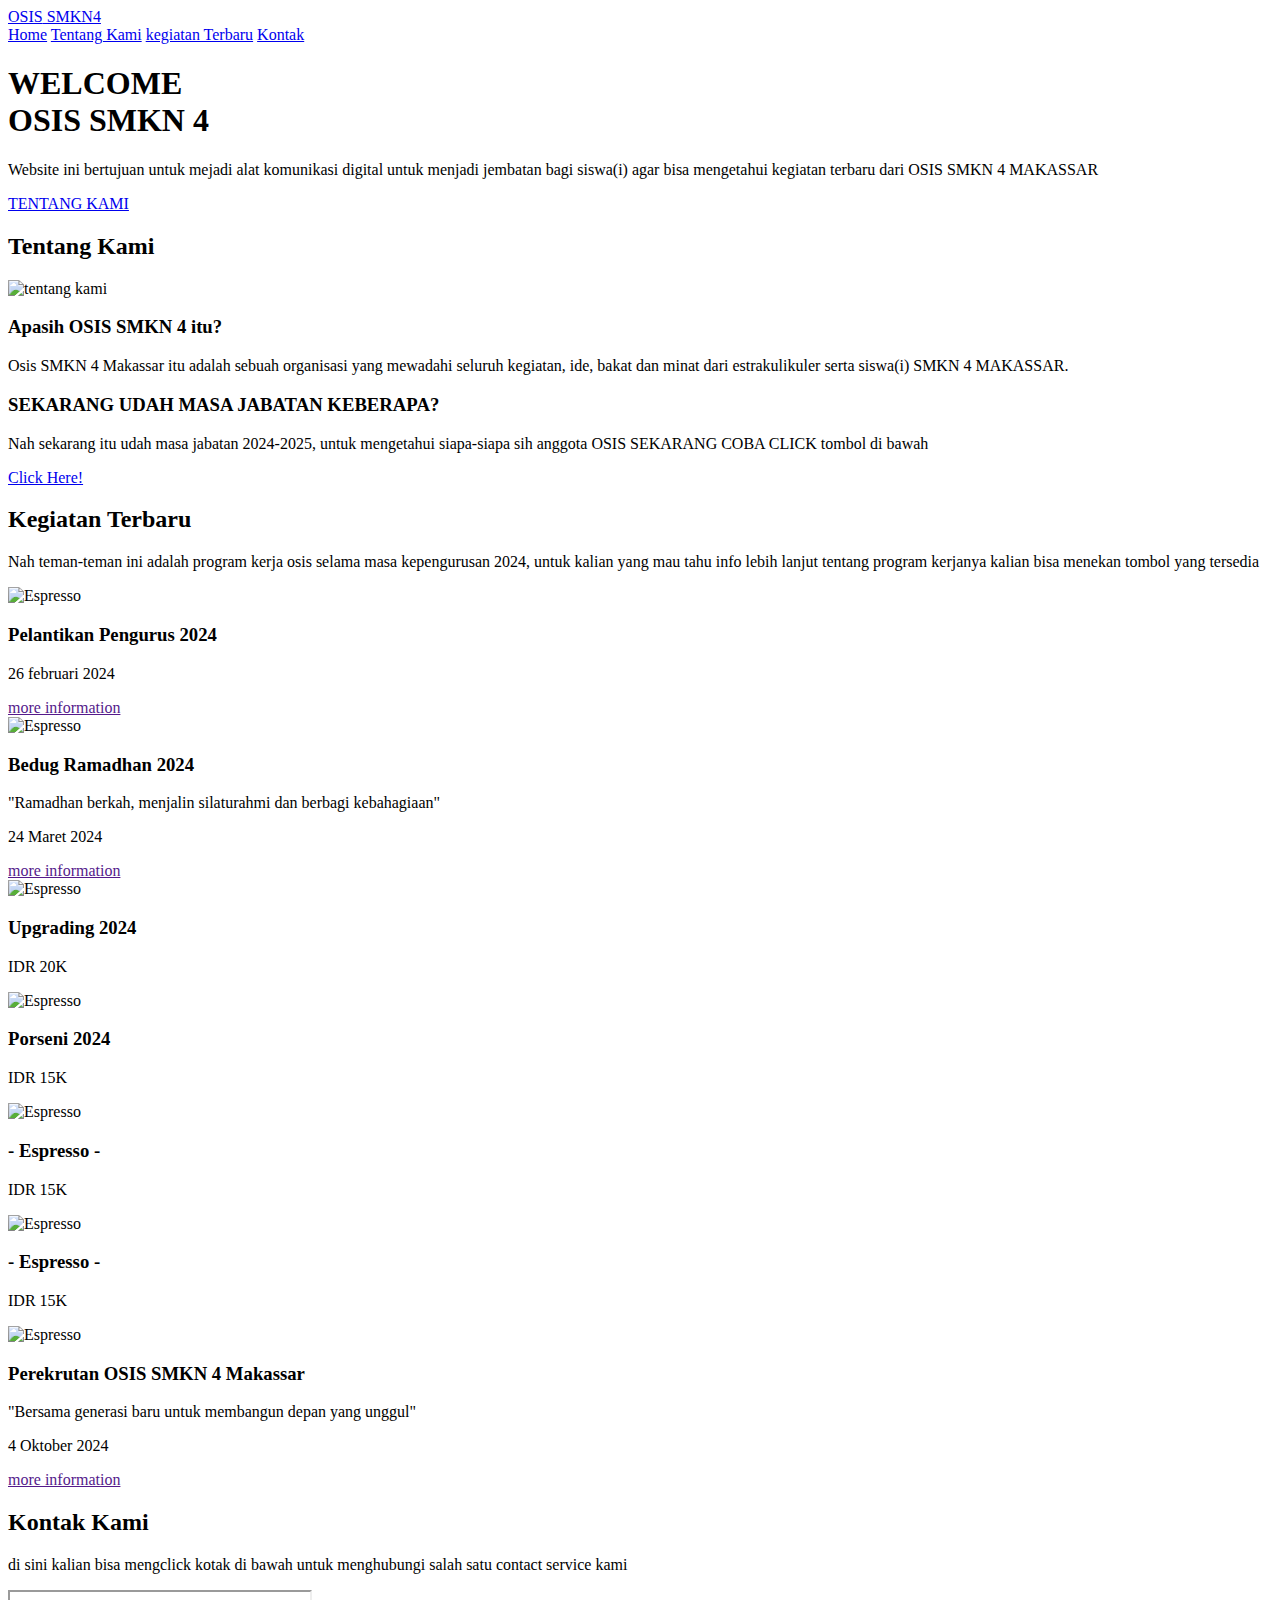
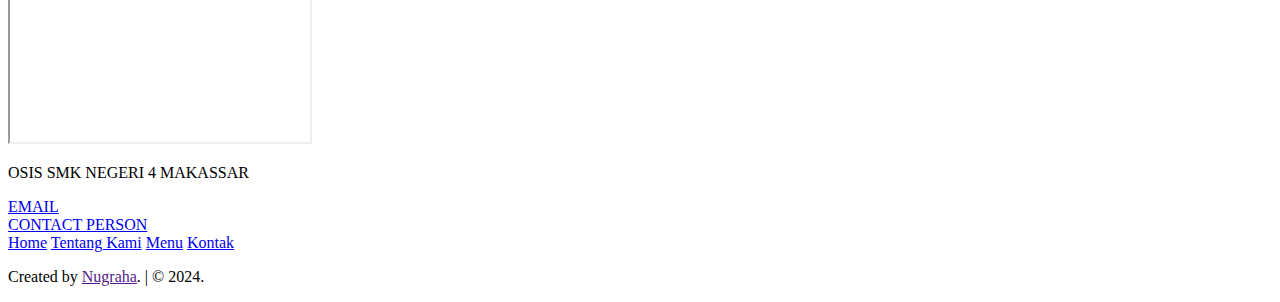
==== html/index.html @ 564f0100 "Add files via upload" ====
<!DOCTYPE html>
<html lang="en">
  <head>
    <meta charset="UTF-8" />
    <meta http-equiv="X-UA-Compatible" content="IE=edge" />
    <meta name="viewport" content="width=device-width, initial-scale=1.0" />
    <link rel="icon" href="" />
    <title>Osis SMKN 4</title>

    <!-- Fonts -->
    <link rel="preconnect" href="https://fonts.googleapis.com" />
    <link rel="preconnect" href="https://fonts.gstatic.com" crossorigin />
    <link
      href="https://fonts.googleapis.com/css2?family=Poppins:ital,wght@0,100;0,300;0,400;0,700;1,700&display=swap"
      rel="stylesheet"
    />

    <!-- Feather Icons -->
    <script src="https://unpkg.com/feather-icons"></script>

    <!-- My Style -->
    <link rel="stylesheet" href="css/style.css" />
  </head>

  <body>
    <!-- Navbar start -->
    <nav class="navbar">
      <a href="#" class="navbar-logo">OSIS<span> SMKN4</span></a>

      <div class="navbar-nav">
        <a href="#home">Home</a>
        <a href="#about">Tentang Kami</a>
        <a href="#menu">kegiatan Terbaru</a>
        <a href="#contact">Kontak</a>
      </div>

      <div class="navbar-extra">
        <a href="#" id="hamburger-menu"><i data-feather="menu"></i></a>
      </div>
    </nav>
    <!-- Navbar end -->

    <!-- Hero Section start -->
    <section class="hero" id="home">
      <main class="content">
        <h1>WELCOME<br /><span>OSIS SMKN 4</span></h1>
        <p>
          Website ini bertujuan untuk mejadi alat komunikasi digital untuk
          menjadi jembatan bagi siswa(i) agar bisa mengetahui kegiatan terbaru
          dari OSIS SMKN 4 MAKASSAR
        </p>
        <a href="#about" class="cta">TENTANG KAMI</a>
      </main>
    </section>
    <!-- Hero Section end -->
    <!-- About Section start -->
    <section id="about" class="about">
      <h2><span>Tentang</span> Kami</h2>

      <div class="row">
        <div class="about-img">
          <img src="img/fix about.jpg" alt="tentang kami" />
        </div>
        <div class="content">
          <h3>Apasih OSIS SMKN 4 itu?</h3>
          <p>
            Osis SMKN 4 Makassar itu adalah sebuah organisasi yang mewadahi
            seluruh kegiatan, ide, bakat dan minat dari estrakulikuler serta
            siswa(i) SMKN 4 MAKASSAR.
          </p>
          <h3>SEKARANG UDAH MASA JABATAN KEBERAPA?</h3>
          <p>
            Nah sekarang itu udah masa jabatan 2024-2025, untuk mengetahui
            siapa-siapa sih anggota OSIS SEKARANG COBA CLICK tombol di bawah
          </p>
          <a href="bagan.html" class="cta">Click Here!</a>
        </div>
      </div>
    </section>
    <!-- About Section end -->

    <!-- Menu Section start -->
    <section id="menu" class="menu">
      <h2><span>Kegiatan</span> Terbaru</h2>
      <p>
        Nah teman-teman ini adalah program kerja osis selama masa kepengurusan
        2024, untuk kalian yang mau tahu info lebih lanjut tentang program
        kerjanya kalian bisa menekan tombol yang tersedia
      </p>

      <div class="row">
        <div class="menu-card">
          <img src="img/pelantikan.jpg" alt="Espresso" class="menu-card-img" />
          <h3 class="menu-card-title">Pelantikan Pengurus 2024</h3>
          <p class="menu-card-price"></p>
          <p class="menu-card-date">26 februari 2024</p>
          <a href="" class="cta">more information</a>
        </div>
        <div class="menu-card">
          <img src="img/bedug.jpg" alt="Espresso" class="menu-card-img" />
          <h3 class="menu-card-title">Bedug Ramadhan 2024</h3>
          <p class="menu-card-price">
            "Ramadhan berkah, menjalin silaturahmi dan berbagi kebahagiaan"
          </p>
          <p class="menu-card-date">24 Maret 2024</p>
          <a href="" class="cta">more information</a>
        </div>
        <div class="menu-card">
          <img src="img/upgrading.jpg" alt="Espresso" class="menu-card-img" />
          <h3 class="menu-card-title">Upgrading 2024</h3>
          <p class="menu-card-price">IDR 20K</p>
        </div>
        <div class="menu-card">
          <img src="img/poerseni.jpg" alt="Espresso" class="menu-card-img" />
          <h3 class="menu-card-title">Porseni 2024</h3>
          <p class="menu-card-price">IDR 15K</p>
          <p class="menu-card-date"></p>
        </div>
        <div class="menu-card">
          <img src="img/menu/1.jpg" alt="Espresso" class="menu-card-img" />
          <h3 class="menu-card-title">- Espresso -</h3>
          <p class="menu-card-price">IDR 15K</p>
        </div>
        <div class="menu-card">
          <img src="img/menu/1.jpg" alt="Espresso" class="menu-card-img" />
          <h3 class="menu-card-title">- Espresso -</h3>
          <p class="menu-card-price">IDR 15K</p>
        </div>
        <div class="menu-card">
          <img src="img/perekrutan.jpg" alt="Espresso" class="menu-card-img" />
          <h3 class="menu-card-title">Perekrutan OSIS SMKN 4 Makassar</h3>
          <p class="menu-card-price">
            "Bersama generasi baru untuk membangun depan yang unggul"
          </p>
          <p class="menu-card-price">4 Oktober 2024</p>
          <a href="" class="cta">more information</a>
        </div>
      </div>
    </section>
    <!-- Menu Section end -->

    <!-- Contact Section start -->
    <section id="contact" class="contact">
      <h2><span>Kontak</span> Kami</h2>
      <p>
        di sini kalian bisa mengclick kotak di bawah untuk menghubungi salah
        satu contact service kami
      </p>

      <div class="row">
        <iframe
          src="https://www.google.com/maps/embed?pb=!1m18!1m12!1m3!1d3973.8639726814013!2d119.41700487397979!3d-5.125608394851512!2m3!1f0!2f0!3f0!3m2!1i1024!2i768!4f13.1!3m3!1m2!1s0x2dbefd5f9620a0ed%3A0x35b5307ca76b75c6!2sSekolah%20Menengah%20Kejuruan%20Negeri%204%20Makassar!5e0!3m2!1sid!2sid!4v1719225039750!5m2!1sid!2sid"
          allowfullscreen=""
          loading="lazy"
          referrerpolicy="no-referrer-when-downgrade"
          class="map"
        ></iframe>

        <form action="">
          <div class="input-group">
            <i data-feather="user"></i>
            <p>OSIS SMK NEGERI 4 MAKASSAR</p>
          </div>
          <div class="input-group">
            <i data-feather="mail"></i>
            <a href="mailto:osis.smkn04mksr@gmail.com">EMAIL</a>
          </div>
          <div class="input-group">
            <i data-feather="message-circle"></i>
            <a href="whatsapp://send?text=Hello&phone=+6289616331126"
              >CONTACT PERSON</a
            >
          </div>
        </form>
      </div>
    </section>
    <!-- Contact Section end -->

    <!-- Footer start -->
    <footer>
      <div class="socials">
        <a href="#"><i data-feather="instagram"></i></a>
        <a href="#"><i data-feather="twitter"></i></a>
        <a href="#"><i data-feather="facebook"></i></a>
      </div>

      <div class="links">
        <a href="#home">Home</a>
        <a href="#about">Tentang Kami</a>
        <a href="#menu">Menu</a>
        <a href="#contact">Kontak</a>
      </div>

      <div class="credit">
        <p>Created by <a href="">Nugraha</a>. | &copy; 2024.</p>
      </div>
    </footer>
    <!-- Footer end -->

    <!-- Feather Icons -->
    <script>
      feather.replace();
    </script>

    <!-- My Javascript -->
    <script src="/js/script.js"></script>
  </body>
</html>
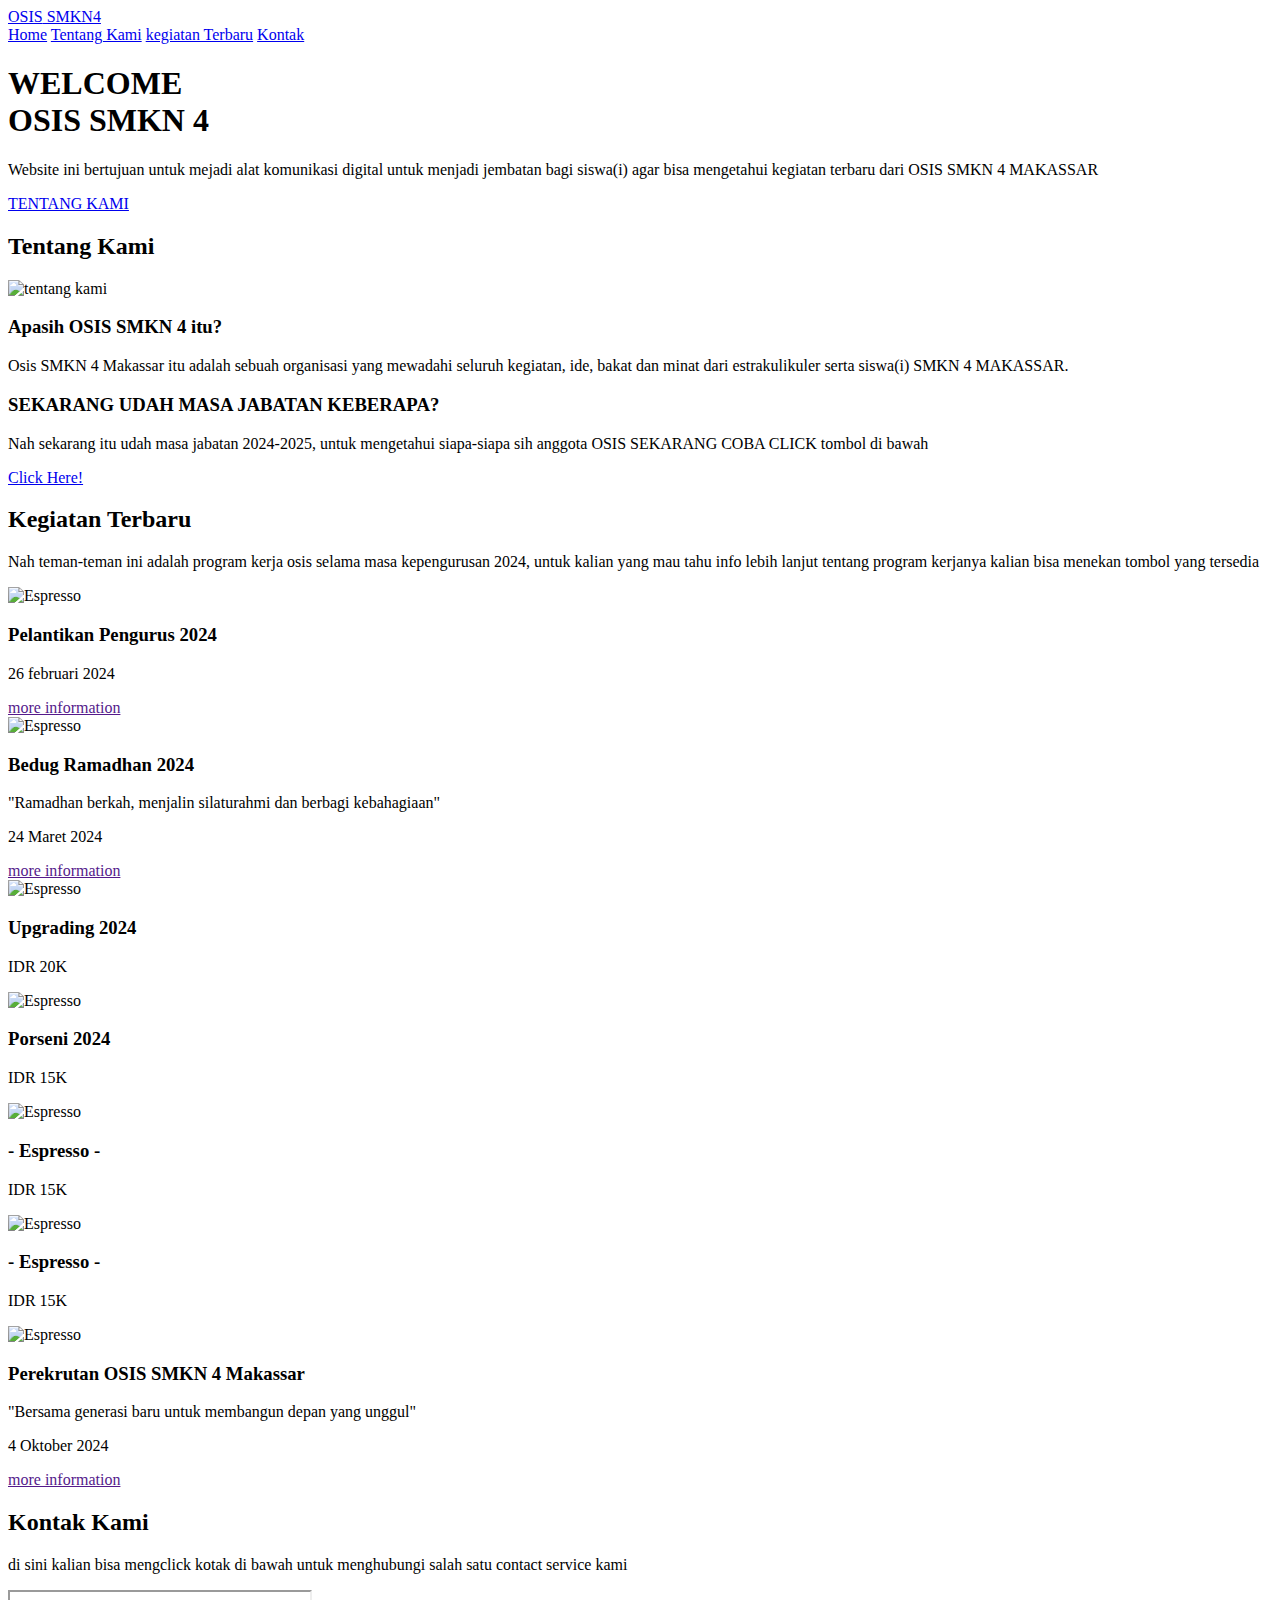
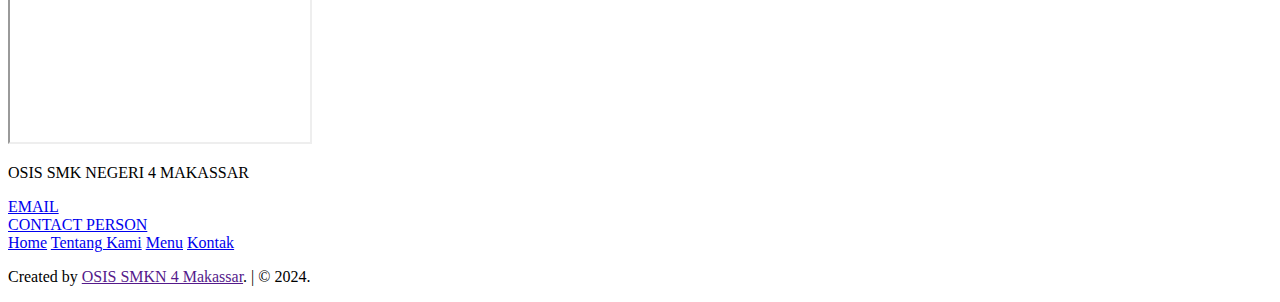
==== commit aed7cd06: "Update index.html" ====
--- a/html/index.html
+++ b/html/index.html
@@ -192,7 +192,7 @@
       </div>
 
       <div class="credit">
-        <p>Created by <a href="">Nugraha</a>. | &copy; 2024.</p>
+        <p>Created by <a href="">OSIS SMKN 4 Makassar</a>. | &copy; 2024.</p>
       </div>
     </footer>
     <!-- Footer end -->
